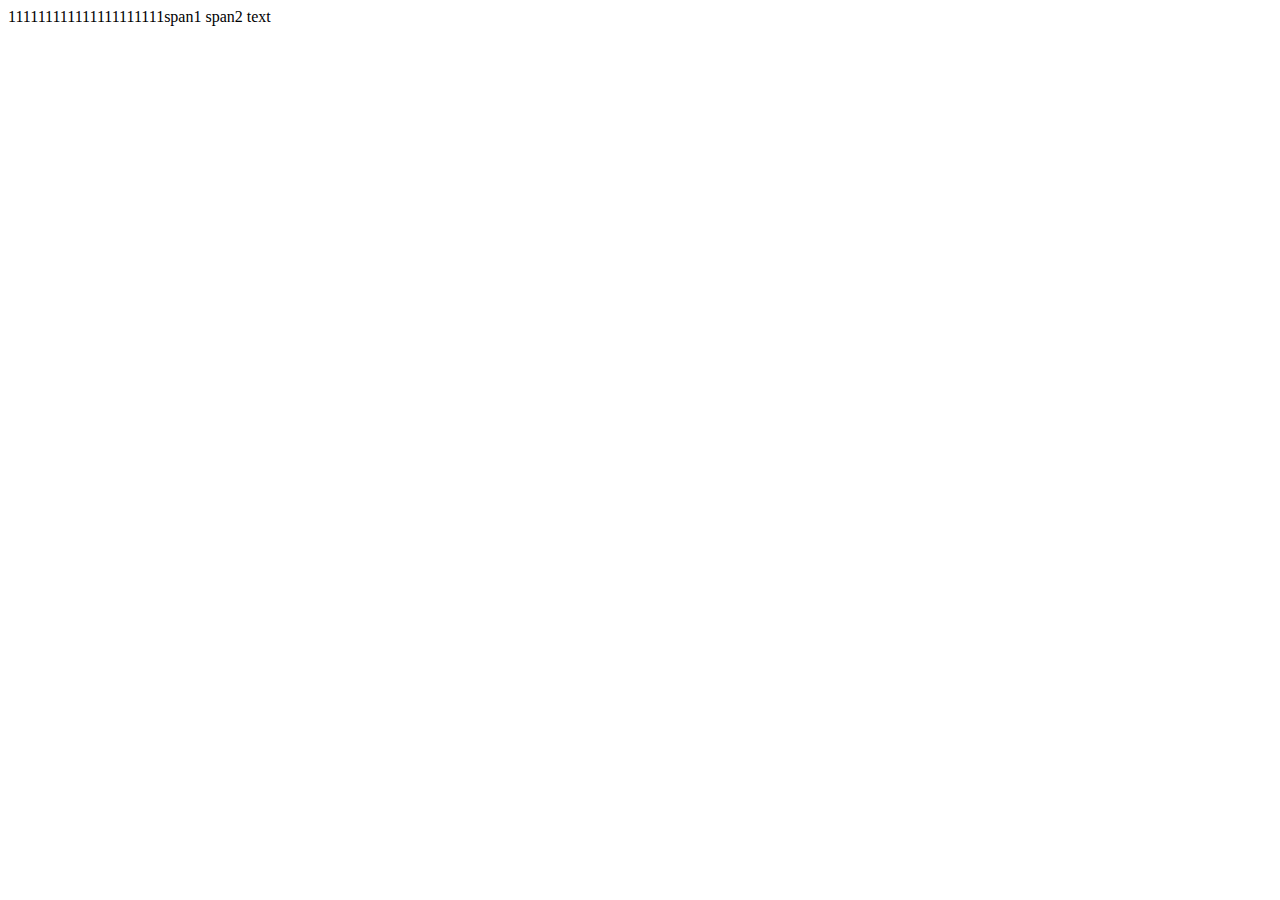
==== JS_DOM1-master/page2.html @ b11b7dee "Initial commit" ====
<!DOCTYPE html>
<html lang="en">
<head>
    <meta charset="UTF-8">
    <meta name="viewport" content="width=device-width, initial-scale=1.0">
    <meta http-equiv="X-UA-Compatible" content="ie=edge">
    <title>Document</title>
    <link rel="stylesheet" href="index.css">
</head>
<body>
    
<div id='el'>
    text
    <span>span1</span>
    <!--text-->
    <span>span2</span>
    text
</div>


    <script src="page2.js"></script>
</body>
</html>
---- JS_DOM1-master/index.css ----
.green{
    background-color: green;
    color: azure;
}
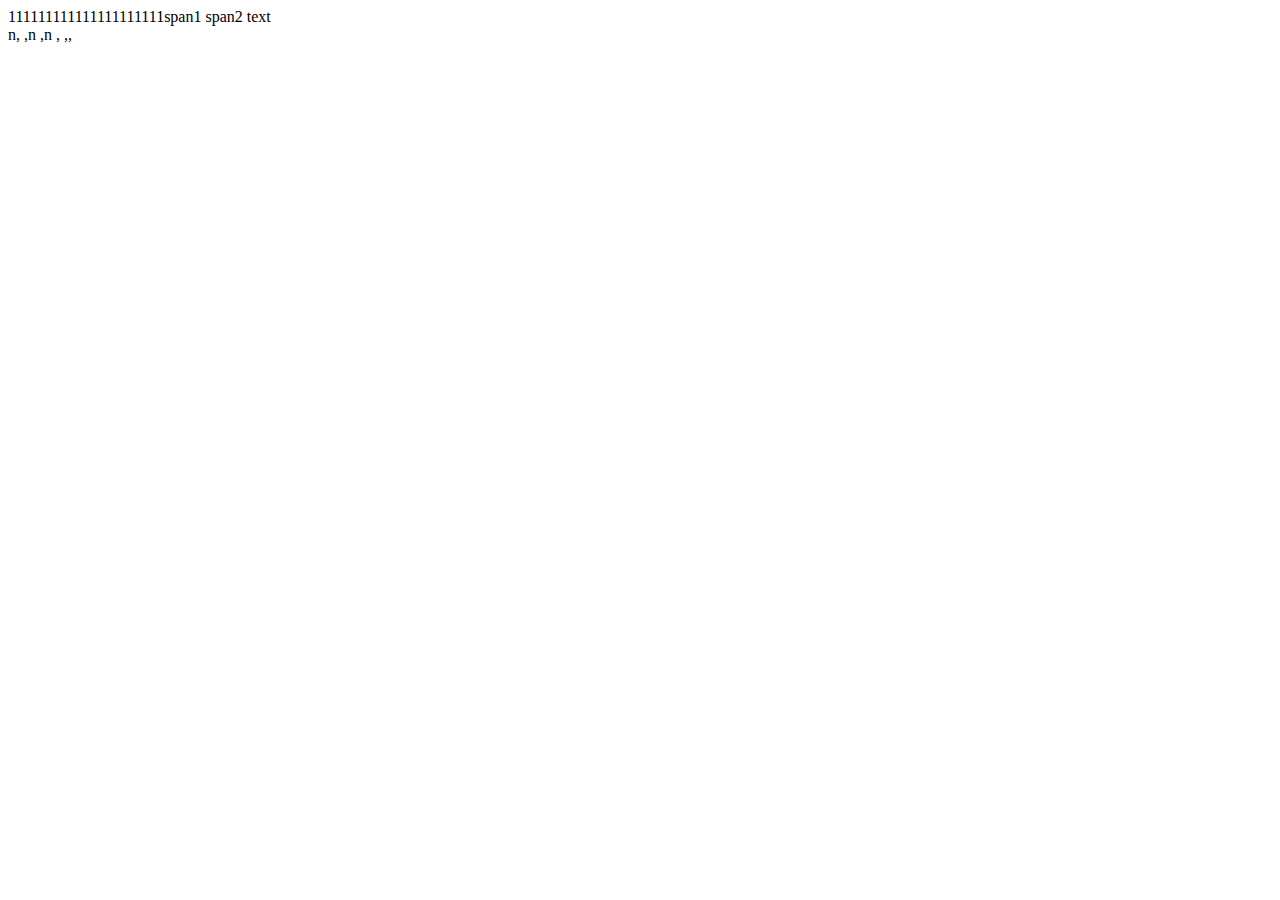
==== commit 207e33d2: "Update page2.html" ====
--- a/JS_DOM1-master/page2.html
+++ b/JS_DOM1-master/page2.html
@@ -16,7 +16,7 @@
     <span>span2</span>
     text
 </div>
-
+n, ,n ,n , ,,
 
     <script src="page2.js"></script>
 </body>
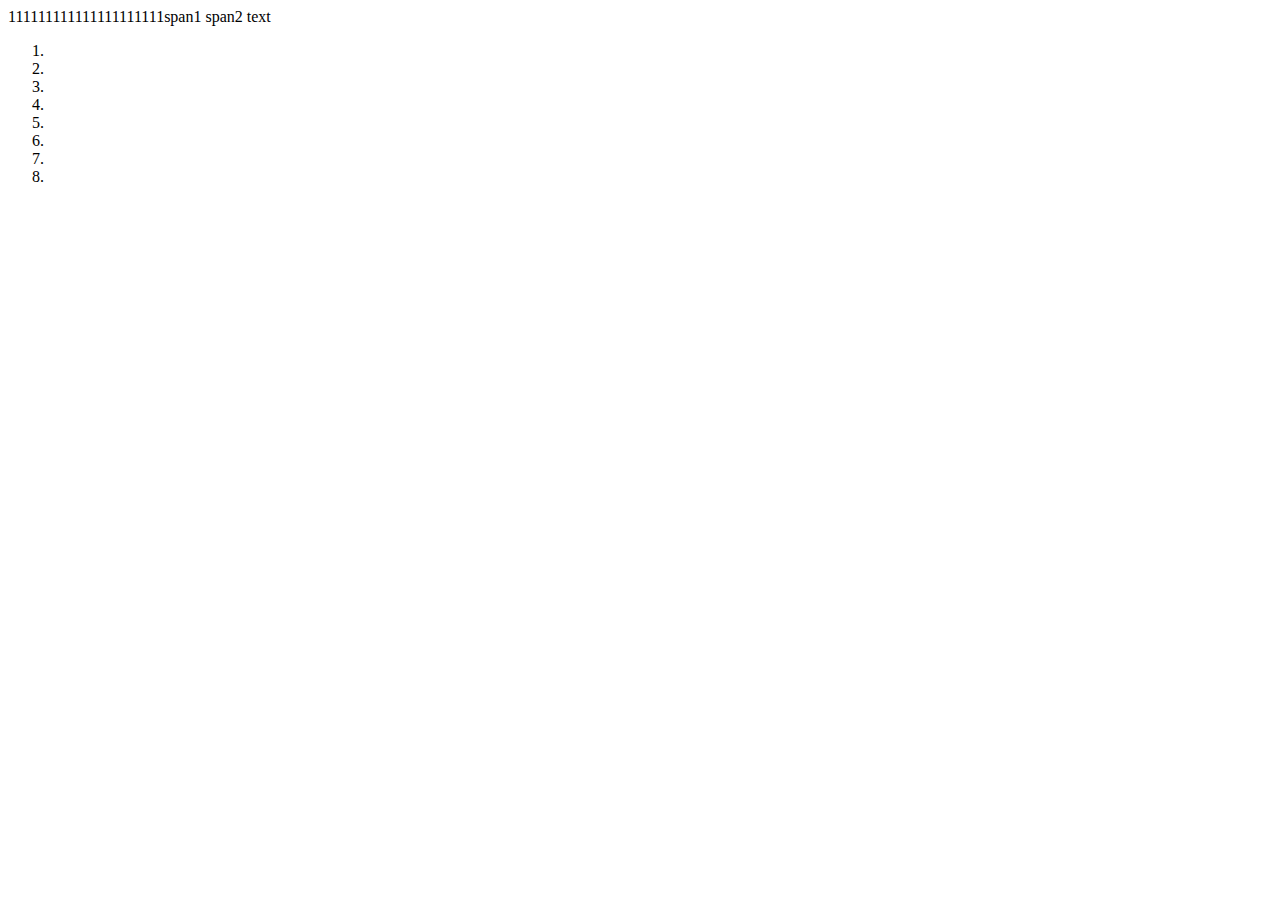
==== commit e2c40500: "Update page2.html" ====
--- a/JS_DOM1-master/page2.html
+++ b/JS_DOM1-master/page2.html
@@ -16,7 +16,18 @@
     <span>span2</span>
     text
 </div>
-n, ,n ,n , ,,
+<div>
+    <ol>
+        <li></li>
+        <li></li>
+        <li></li>
+        <li></li>
+        <li></li>
+        <li></li>
+        <li></li>
+        <li></li>
+    </ol>
+</div>
 
     <script src="page2.js"></script>
 </body>
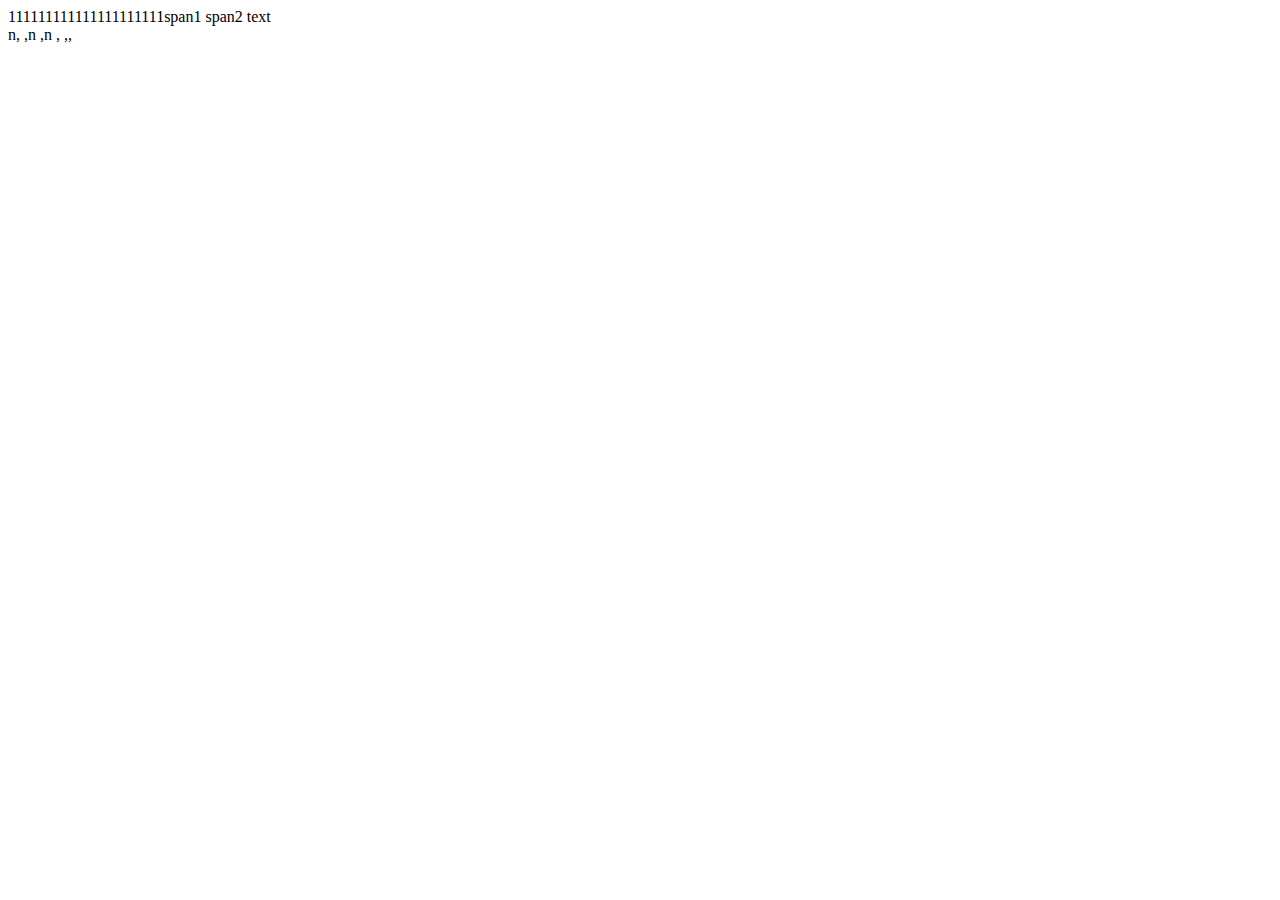
==== commit 1c4bf568: "Merge 207e33d2d2075558874a3eb3ebae32ffac1b2f33 into b11b7dee61b3828b3c059e8fd79ec2b90b0bf30f" ====
--- a/JS_DOM1-master/page2.html
+++ b/JS_DOM1-master/page2.html
@@ -16,18 +16,7 @@
     <span>span2</span>
     text
 </div>
-<div>
-    <ol>
-        <li></li>
-        <li></li>
-        <li></li>
-        <li></li>
-        <li></li>
-        <li></li>
-        <li></li>
-        <li></li>
-    </ol>
-</div>
+n, ,n ,n , ,,
 
     <script src="page2.js"></script>
 </body>
